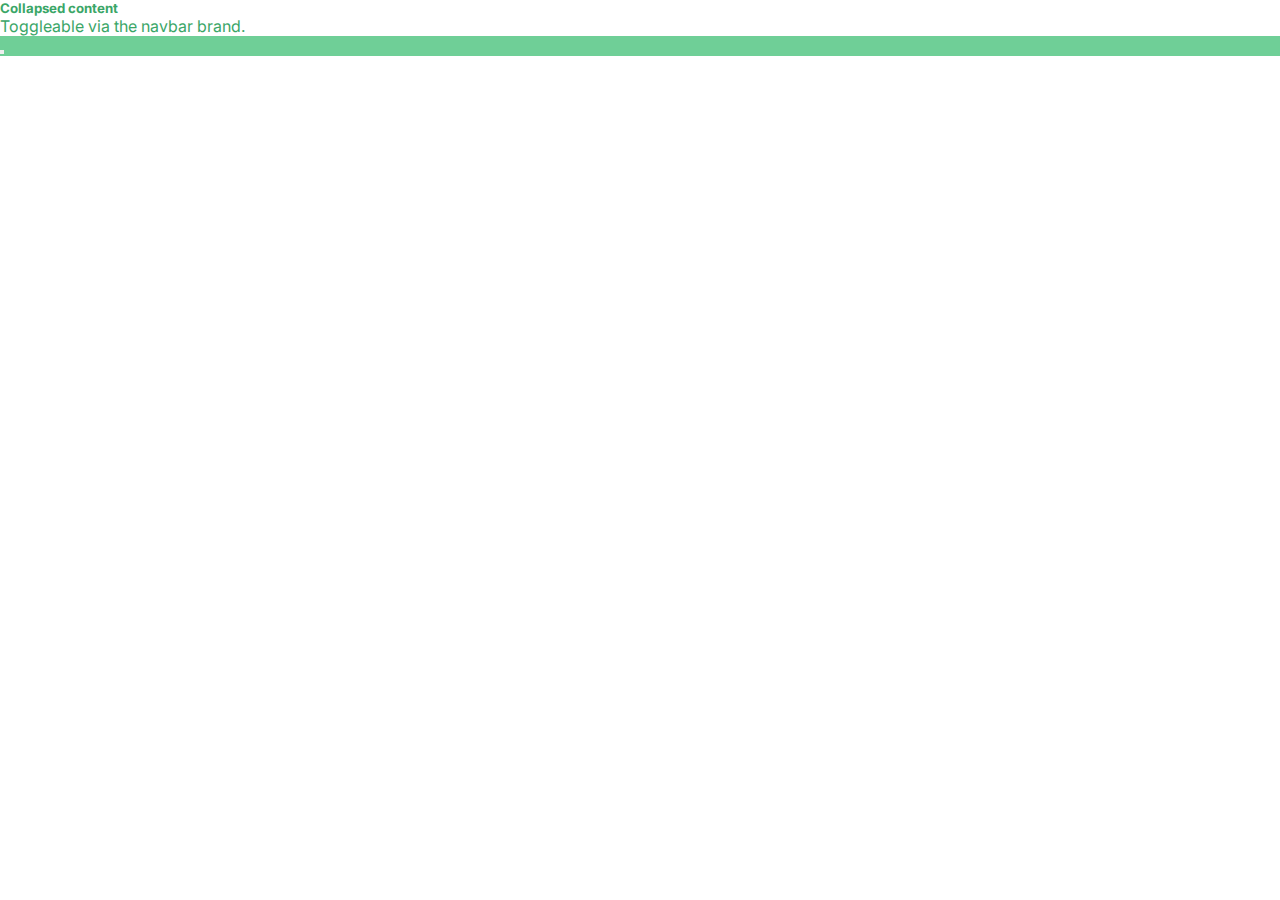
==== dashboard.html @ 1fd2a5ed "Create dashboard.html" ====
<!DOCTYPE html>
<html lang="en">
<head>
    <meta charset="UTF-8">
    <meta http-equiv="X-UA-Compatible" content="IE=edge">
    <meta name="viewport" content="width=device-width, initial-scale=1.0">
    <title>MentalHelp | Dashboard</title>
    <link rel="stylesheet" href="./bootstrap-5.1.3/css/bootstrap.min.css">
    <link rel="preconnect" href="https://fonts.googleapis.com">
    <link rel="preconnect" href="https://fonts.gstatic.com" crossorigin>
    <link href="https://fonts.googleapis.com/css2?family=Inter:wght@400;600;700&family=Itim&display=swap" rel="stylesheet">
</head>
<style>
    *, *::after, *::before, ul{
        margin: 0;
        padding: 0;
        box-sizing: border-box;
    }
    body{
        font-family: 'Inter', sans-serif;
        color: #3aa667;  
    }
    li{
        display: inline-block;
        list-style: none;
    }
    a{      
        text-decoration: none;
    }
    .myText{
        font-family: 'Itim', cursive;
    }
    nav{
        background-color: #6FCF97;
    }
</style>
<body>
    <div class="collapse" id="navbarToggleExternalContent">
    <div class="bg-dark p-4">
      <h5 class="text-white h4">Collapsed content</h5>
      <span class="text-muted">Toggleable via the navbar brand.</span>
    </div>
  </div>
  <nav class="navbar navbar-dark bg-dark">
    <div class="container-fluid">
      <button class="navbar-toggler" type="button" data-bs-toggle="collapse" data-bs-target="#navbarToggleExternalContent" aria-controls="navbarToggleExternalContent" aria-expanded="false" aria-label="Toggle navigation">
        <span class="navbar-toggler-icon"></span>
      </button>
    </div>
  </nav>
</body>
</html>
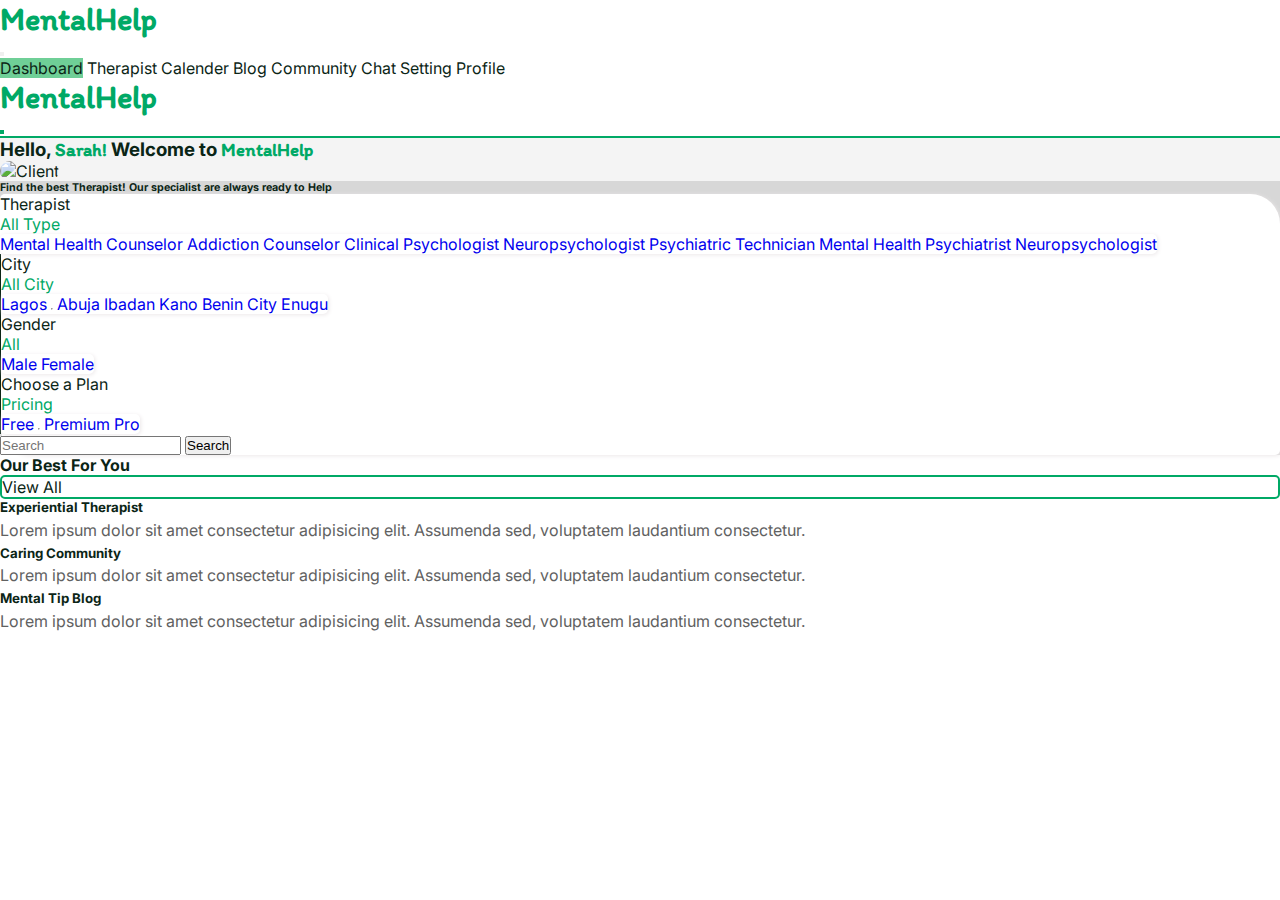
==== commit 0f6212a9: "Dashboard" ====
--- a/dashboard.html
+++ b/dashboard.html
@@ -18,7 +18,7 @@
     }
     body{
         font-family: 'Inter', sans-serif;
-        color: #3aa667;  
+        color: #0b2516;  
     }
     li{
         display: inline-block;
@@ -29,24 +29,205 @@
     }
     .myText{
         font-family: 'Itim', cursive;
+        color: #00A966;
+    }
+    .navbar-light .navbar-toggler{
+        border: 2px solid #00A966;
+    }
+    h1{
+        color: #00A966;
     }
     nav{
+        border-bottom: 2px solid #00A966;
+    }
+    .offcanvas-body a:hover, .offcanvas-body .active{
         background-color: #6FCF97;
     }
+    .navbar-light .navbar-nav .nav-link{
+        color: #0b2516;
+    }
+    .body .nav-link:focus, .nav-link:hover, .body .nav-link{
+        color: #00A966;
+    }
+    .cat{
+        border: 2px solid #00A966;
+        border-radius: 5px;
+    }
+    .cat:hover{
+        background-color: #036e43;
+        color: #fff;
+    }
+    .card-text{
+        color: #616161;
+        padding: 0.3rem 0;
+    }
+
+    @media(max-width: 1000px) {
+        .body .form{
+            display: none;
+        }
+    }
 </style>
-<body>
-    <div class="collapse" id="navbarToggleExternalContent">
-    <div class="bg-dark p-4">
-      <h5 class="text-white h4">Collapsed content</h5>
-      <span class="text-muted">Toggleable via the navbar brand.</span>
-    </div>
-  </div>
-  <nav class="navbar navbar-dark bg-dark">
-    <div class="container-fluid">
-      <button class="navbar-toggler" type="button" data-bs-toggle="collapse" data-bs-target="#navbarToggleExternalContent" aria-controls="navbarToggleExternalContent" aria-expanded="false" aria-label="Toggle navigation">
-        <span class="navbar-toggler-icon"></span>
-      </button>
-    </div>
-  </nav>
+<body> 
+    <nav class="navbar navbar-light p-0">
+        <div class="container">
+            <div class="offcanvas offcanvas-end" tabindex="-1" id="offcanvasNavbar" aria-labelledby="offcanvasNavbarLabel">
+            <div class="offcanvas-header">
+                <h1 class="offcanvas-title myText" id="offcanvasNavbarLabel">MentalHelp</h1>
+                <button type="button" class="btn-close text-reset" data-bs-dismiss="offcanvas" aria-label="Close"></button>
+            </div>
+            <div class="offcanvas-body">
+                <ul class="navbar-nav justify-content-end flex-grow-1 pe-3">
+                <li class="nav-item">
+                    <a class=" nav-link ps-3 active" aria-current="page" href="#">Dashboard</a>
+                </li>
+                <li class="nav-item">
+                    <a class=" nav-link ps-3" href="#">Therapist</a>
+                </li>
+                <li class="nav-item">
+                    <a class=" nav-link ps-3" href="#">Calender</a>
+                </li>
+                <li class="nav-item">
+                    <a class=" nav-link ps-3" href="#">Blog</a>
+                </li>
+                <li class="nav-item">
+                    <a class=" nav-link ps-3" href="#">Community</a>
+                </li>
+                <li class="nav-item">
+                    <a class=" nav-link ps-3" href="#">Chat</a>
+                </li>
+                <li class="nav-item">
+                    <a class=" nav-link ps-3" href="#">Setting</a>
+                </li>
+                <li class="nav-item">
+                    <a class=" nav-link ps-3" href="#">Profile</a>
+                </li>
+                </ul>
+            </div>
+            </div>
+        <a class="navbar-brand myText" href="index.html"><h1>MentalHelp</h1></a>
+        <button class="navbar-toggler" type="button" data-bs-toggle="offcanvas" data-bs-target="#offcanvasNavbar" aria-controls="offcanvasNavbar">
+            <span class="navbar-toggler-icon"></span>
+        </button>
+        </div>
+    </nav>
+    <section class="body pt-3 pb-4" style="background-color: #f4f4f4;">
+        <div class="container">                
+            <div class="d-flex justify-content-between align-items-center mb-2">
+                <h3 class="m-0 w-75">Hello, <span class="myText">Sarah!</span> Welcome to <span class="myText">MentalHelp</span></h3>
+                <img src="./Img/testimonial-3.jpg" alt="Client" style="width: 70px; border-radius: 70px;">
+            </div>
+            <div style="background-color: #d7d7d7;" class="p-3 pb-0 d-flex flex-column">
+                <h6 class="ps-2 fw-bold">Find the best Therapist! Our specialist are always ready to Help</h6>
+                <div class="p-3" style="background-color: #fff; border-radius: 5px 30px; box-shadow: 1px 1px 4px #ece8e9;">
+                    <div class="d-flex justify-content-around">                    
+                            <div>
+                                <p class="m-0 pe-3">Therapist</p>
+                                <ul>
+                                    <li class="nav-item dropdown">
+                                    <a class="nav-link dropdown-toggle p-0 fw-bold" href="#" id="navbarScrollingDropdown" role="button" data-bs-toggle="dropdown" aria-expanded="false">
+                                        All Type
+                                    </a>
+                                    <ul class="dropdown-menu" aria-labelledby="navbarScrollingDropdown"  style="border-radius: 5px; box-shadow: 1px 1px 4px #ece8e9;">
+                                        <li><a class="dropdown-item" href="#">Mental Health Counselor</a></li>
+                                        <li><a class="dropdown-item" href="#">Addiction Counselor</a></li>
+                                        <li><a class="dropdown-item" href="#">Clinical Psychologist</a></li>
+                                        <li><a class="dropdown-item" href="#">Neuropsychologist</a></li>
+                                        <li><a class="dropdown-item" href="#">Psychiatric Technician</a></li>
+                                        <li><a class="dropdown-item" href="#">Mental Health Psychiatrist</a></li>
+                                        <li><a class="dropdown-item" href="#">Neuropsychologist</a></li>
+                                    </ul>
+                                    </li>
+                                </ul>
+                            </div>
+                            <div class="px-3" style="border-left: 1px solid #0b2516;">
+                                <p class="m-0">City</p>
+                                <ul>
+                                    <li class="nav-item dropdown">
+                                    <a class="nav-link dropdown-toggle p-0 fw-bold" href="#" id="navbarScrollingDropdown" role="button" data-bs-toggle="dropdown" aria-expanded="false">
+                                       All City
+                                    </a>
+                                    <ul class="dropdown-menu" aria-labelledby="navbarScrollingDropdown"  style="border-radius: 5px; box-shadow: 1px 1px 4px #ece8e9;">
+                                        <li><a class="dropdown-item" href="#">Lagos</a></li>
+                                        <li><hr class="dropdown-divider"></li>
+                                        <li><a class="dropdown-item" href="#">Abuja</a></li>
+                                        <li><a class="dropdown-item" href="#">Ibadan</a></li>
+                                        <li><a class="dropdown-item" href="#">Kano</a></li>
+                                        <li><a class="dropdown-item" href="#">Benin City</a></li>
+                                        <li><a class="dropdown-item" href="#">Enugu</a></li>
+                                    </ul>
+                                    </li>
+                                </ul>
+                            </div>
+                            <div class="px-3" style="border-left: 1px solid #0b2516;">
+                                <p class="m-0">Gender</p>
+                                <ul>
+                                    <li class="nav-item dropdown">
+                                    <a class="nav-link dropdown-toggle p-0 fw-bold" href="#" id="navbarScrollingDropdown" role="button" data-bs-toggle="dropdown" aria-expanded="false">
+                                        All
+                                    </a>
+                                    <ul class="dropdown-menu" aria-labelledby="navbarScrollingDropdown"  style="border-radius: 5px; box-shadow: 1px 1px 4px #ece8e9;">
+                                        <li><a class="dropdown-item" href="#">Male</a></li>
+                                        <li><a class="dropdown-item" href="#">Female</a></li>
+                                    </ul>
+                                    </li>
+                                </ul>
+                            </div>
+                            <div class="px-3" style="border-left: 1px solid #0b2516;">
+                                <p class="m-0">Choose a Plan</p>
+                                <ul>
+                                    <li class="nav-item dropdown">
+                                    <a class="nav-link dropdown-toggle p-0 fw-bold" href="#" id="navbarScrollingDropdown" role="button" data-bs-toggle="dropdown" aria-expanded="false">
+                                       Pricing
+                                    </a>
+                                    <ul class="dropdown-menu" aria-labelledby="navbarScrollingDropdown"  style="border-radius: 5px; box-shadow: 1px 1px 4px #ece8e9;">
+                                        <li><a class="dropdown-item" href="#">Free</a></li>
+                                        <li><hr class="dropdown-divider"></li>
+                                        <li><a class="dropdown-item" href="#">Premium</a></li>
+                                        <li><a class="dropdown-item" href="#">Pro</a></li>
+                                    </ul>
+                                    </li>
+                                </ul>
+                            </div>
+                            <form class="d-flex form">
+                              <input class="form-control me-2" type="search" placeholder="Search" aria-label="Search">
+                              <button class="btn btn-outline-success" type="submit">Search</button>
+                            </form>
+                        </div>
+                    </div>
+                </div>
+            </div>
+        </div>
+    </section>
+    <section class="content py-4">
+        <div class="container">            
+            <div class="d-flex justify-content-between">
+                <h4 class="fw-bold">Our Best For You</h4>
+                <p class="px-3 py-1 cat">View All</p>
+            </div>
+            <div class="row pt-5 justify-content-around">
+                <div class="col col-md-4">
+                    <div class="card-body">
+                      <h5 class="card-title fw-bold">Experiential Therapist</h5>
+                      <p class="card-text">Lorem ipsum dolor sit amet consectetur adipisicing elit. Assumenda sed, voluptatem laudantium consectetur.</p>                      
+                    </div>
+                </div>
+                <div class="col col-md-4">
+                    <div class="card-body">
+                      <h5 class="card-title fw-bold">Caring Community</h5>
+                      <p class="card-text">Lorem ipsum dolor sit amet consectetur adipisicing elit. Assumenda sed, voluptatem laudantium consectetur.</p>                      
+                    </div>
+                </div>
+                <div class="col col-md-4">
+                    <div class="card-body">
+                      <h5 class="card-title fw-bold">Mental Tip Blog</h5>
+                      <p class="card-text">Lorem ipsum dolor sit amet consectetur adipisicing elit. Assumenda sed, voluptatem laudantium consectetur.</p>                      
+                    </div>
+                </div>
+            </div>
+        </div>
+    </section>
+
+    <script src="./bootstrap-5.1.3/js/bootstrap.bundle.min.js"></script>
 </body>
 </html>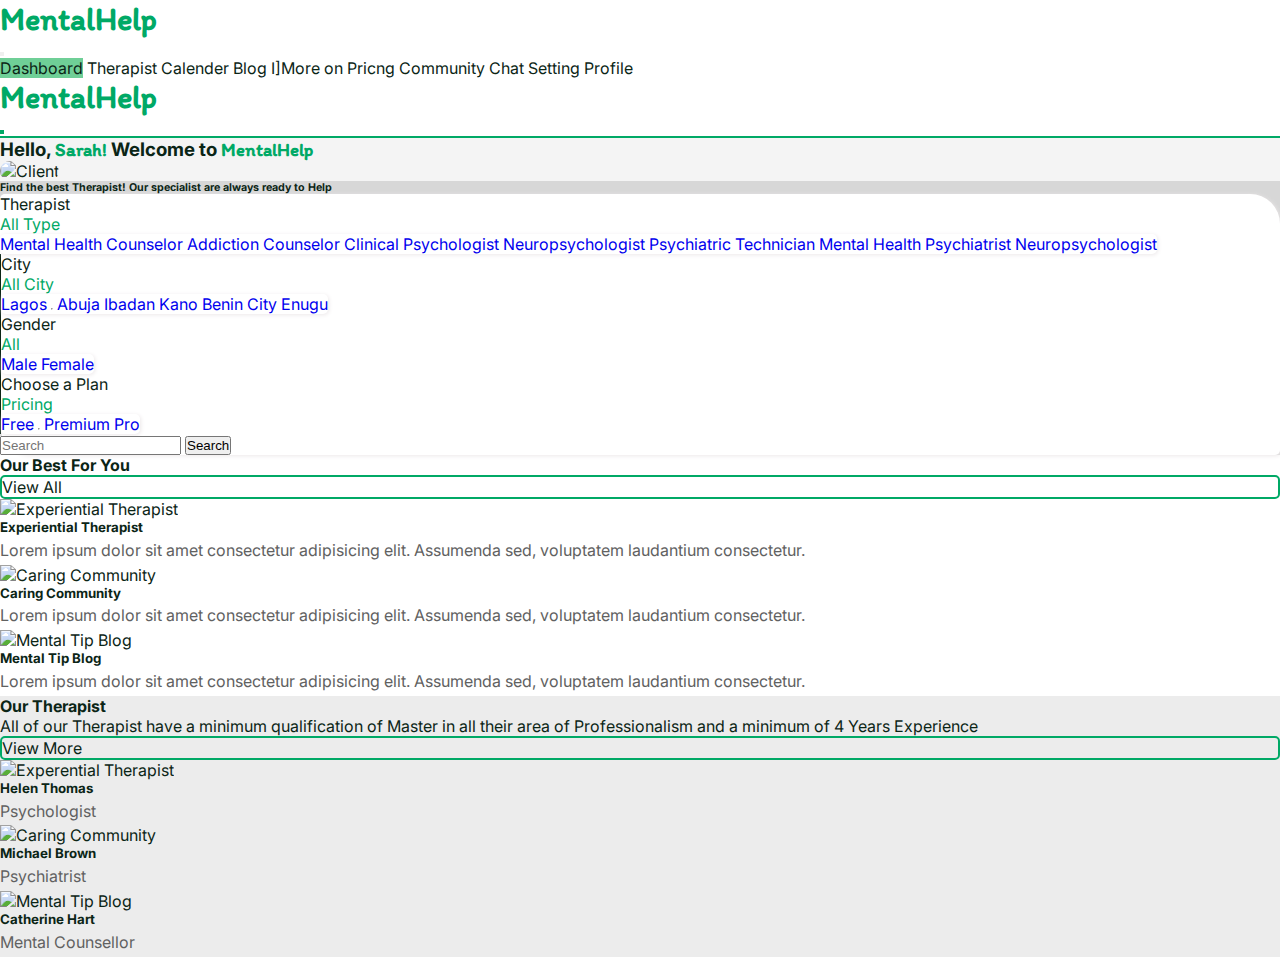
==== commit 547ec1ea: "Update dashboard.html" ====
--- a/dashboard.html
+++ b/dashboard.html
@@ -67,6 +67,9 @@
             display: none;
         }
     }
+
+    
+
 </style>
 <body> 
     <nav class="navbar navbar-light p-0">
@@ -91,6 +94,9 @@
                     <a class=" nav-link ps-3" href="#">Blog</a>
                 </li>
                 <li class="nav-item">
+                    <a class=" nav-link ps-3" href="./CSS/plan.css">I]More on Pricng</a>
+                </li>
+                <li class="nav-item">
                     <a class=" nav-link ps-3" href="#">Community</a>
                 </li>
                 <li class="nav-item">
@@ -207,21 +213,61 @@
             </div>
             <div class="row pt-5 justify-content-around">
                 <div class="col col-md-4">
+                    <img src="./Img/Img_ (2).jpg" class="card-img-top img-fluid" alt="Experiential Therapist">
                     <div class="card-body">
                       <h5 class="card-title fw-bold">Experiential Therapist</h5>
                       <p class="card-text">Lorem ipsum dolor sit amet consectetur adipisicing elit. Assumenda sed, voluptatem laudantium consectetur.</p>                      
                     </div>
                 </div>
                 <div class="col col-md-4">
+                    <img src="./Img/Img_ (1).jpg" class="card-img-top img-fluid" alt="Caring Community">
                     <div class="card-body">
                       <h5 class="card-title fw-bold">Caring Community</h5>
                       <p class="card-text">Lorem ipsum dolor sit amet consectetur adipisicing elit. Assumenda sed, voluptatem laudantium consectetur.</p>                      
                     </div>
                 </div>
                 <div class="col col-md-4">
-                    <div class="card-body">
+                    <div class="card-body p-0">
+                        <img src="./Img/self-care.jpg" class="card-img-top img-fluid" alt="Mental Tip Blog">
                       <h5 class="card-title fw-bold">Mental Tip Blog</h5>
                       <p class="card-text">Lorem ipsum dolor sit amet consectetur adipisicing elit. Assumenda sed, voluptatem laudantium consectetur.</p>                      
+                    </div>
+                </div>
+            </div>
+        </div>
+    </section>
+    
+    <section class="py-5 therapist" style="background-color: #ececec;">
+        <div class="container">
+            <h4 class="fw-bold">Our Therapist</h4>
+            <div class="d-flex justify-content-between">
+                <div class="p w-75">
+                    <p>All of our Therapist have a minimum qualification of Master in all their area of Professionalism and a minimum of 4 Years Experience</p>
+                </div>
+                <div>
+                    <p class="px-3 py-1 cat">View More</p>
+                </div>
+            </div>
+            <div class="row pt-4 justify-content-around">
+                <div class="col col-md-4 bg-light">
+                    <img src="./Img/team-2.jpg" class="card-img-top img-fluid" alt="Experential Therapist">
+                    <div class="card-body">
+                      <h5 class="card-title">Helen Thomas</h5>
+                      <p class="card-text">Psychologist</p>                    
+                    </div>
+                </div>
+                <div class="col col-md-4 bg-light">
+                    <img src="./Img/team-3.jpg" class="card-img-top img-fluid" alt="Caring Community">
+                    <div class="card-body">
+                      <h5 class="card-title">Michael Brown</h5>
+                      <p class="card-text">Psychiatrist</p>                      
+                    </div>
+                </div>
+                <div class="col col-md-4 bg-light">
+                    <img src="./Img/team-4.jpg" class="card-img-top img-fluid" alt="Mental Tip Blog">
+                    <div class="card-body">
+                      <h5 class="card-title">Catherine Hart</h5>
+                      <p class="card-text">Mental Counsellor</p>                      
                     </div>
                 </div>
             </div>
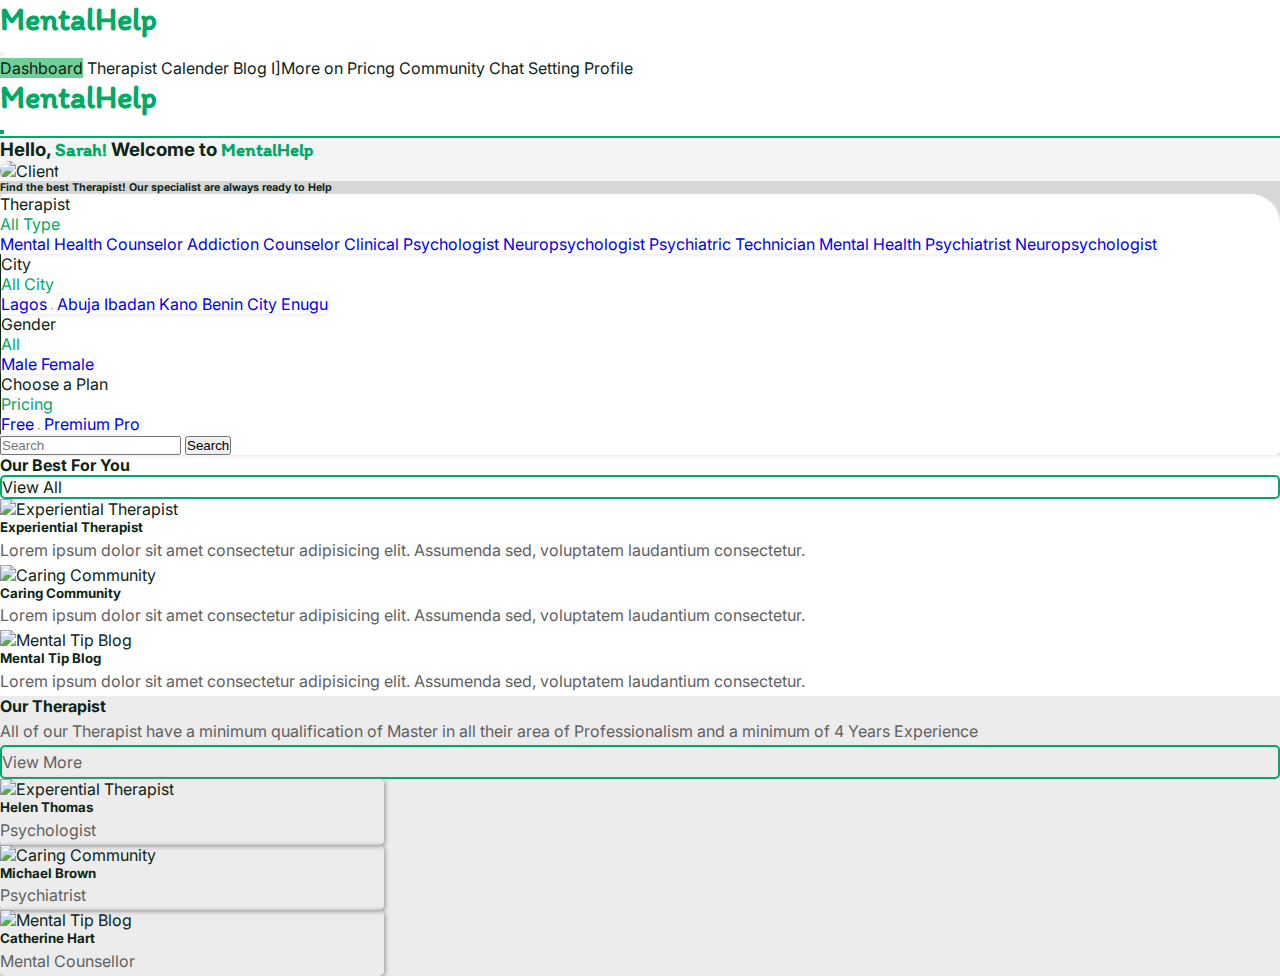
==== commit dfbb4185: "Update dashboard.html" ====
--- a/dashboard.html
+++ b/dashboard.html
@@ -61,6 +61,21 @@
         color: #616161;
         padding: 0.3rem 0;
     }
+    .therapist .col{
+        box-shadow: 1px 1px 5px #8b8b8b;
+        border-radius: 5px;
+        width: 30%;
+        padding: 0;        
+    }
+    .therapist p{
+        color: #616161;
+        padding: 0.3rem 0;
+    }
+    .therapist a{
+        border: 2px solid #00A966;
+        color: #000;
+    }
+
 
     @media(max-width: 1000px) {
         .body .form{
